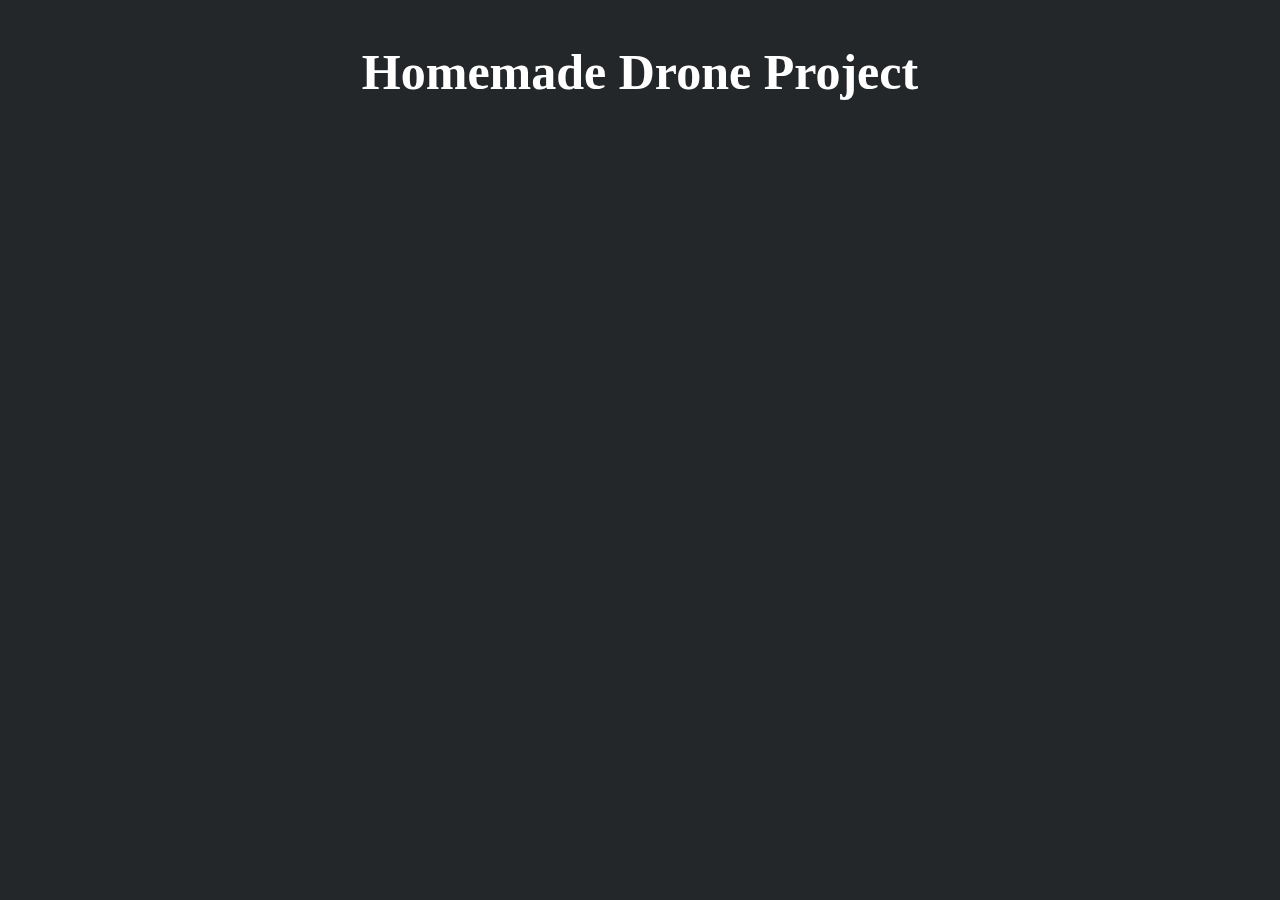
==== drone.html @ f9710f4f "Added code" ====
<!DOCTYPE html>
<html>
    <head>
        <link rel="stylesheet" href="drone.css">
    </head>
    <body>
        <div class="mainDiv">
            <div class="mainText">
                <h1>Homemade Drone Project</h1>
            </div>
        </div>
    </body>
</html>
---- drone.css ----
body {
    background-color: #242729;
    color: #ffffff;
}

.mainDiv {
    position: absolute;
    top: 0;
    bottom: 0;
    left: 0;
    right: 0;
}

.mainText {
    position: absolute;
    top: 1%;
    bottom: 1%;
    left: 20%;
    right: 20%;
}

.mainText h1 {
    text-align: center;
    font-size: 50px;
}
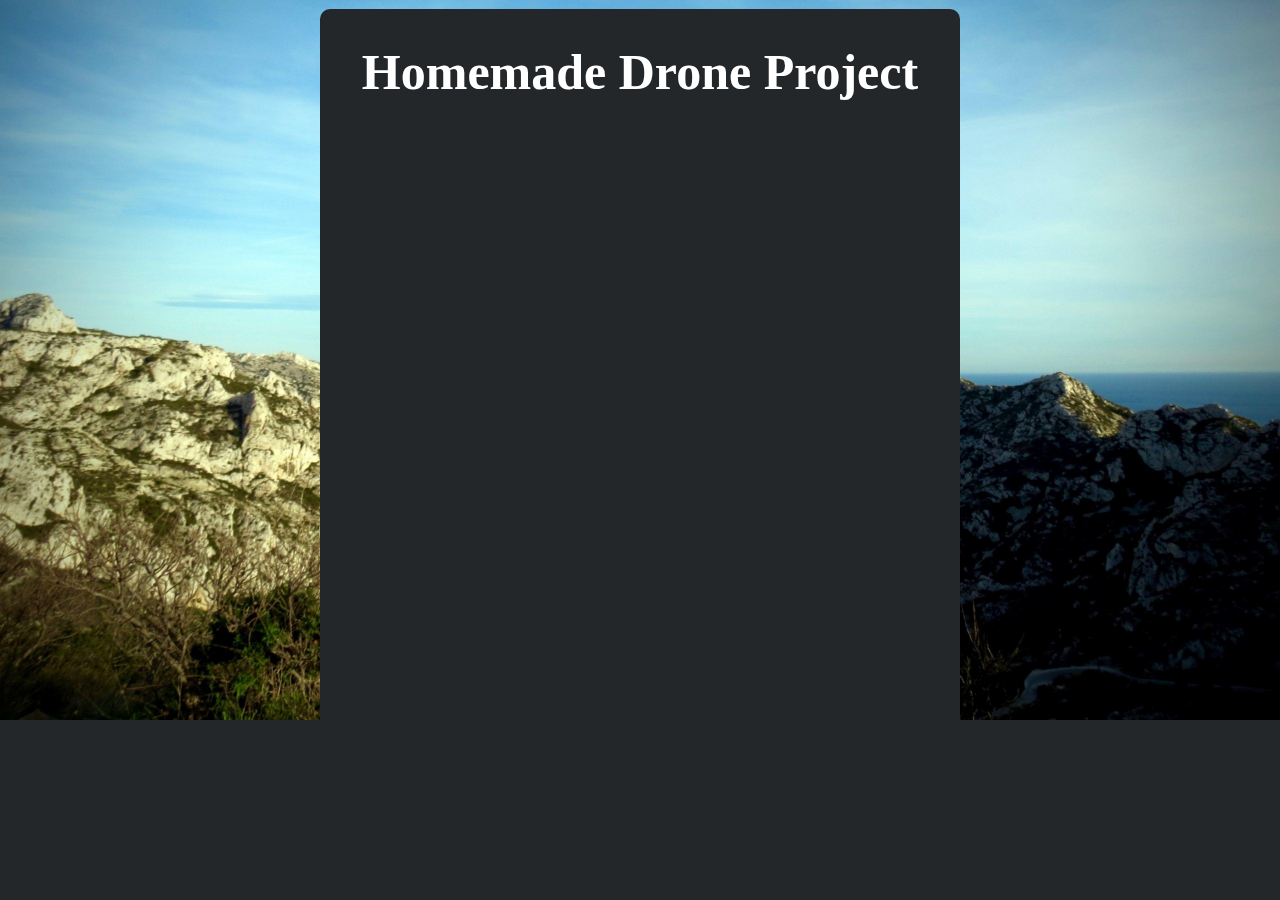
==== commit eea903d4: "Added drone project site" ====
--- a/drone.html
+++ b/drone.html
@@ -5,6 +5,7 @@
     </head>
     <body>
         <div class="mainDiv">
+            <div class="droneHolder"><img src="assets/drone.jpg"></div>
             <div class="mainText">
                 <h1>Homemade Drone Project</h1>
             </div>
--- a/drone.css
+++ b/drone.css
@@ -11,15 +11,32 @@
     right: 0;
 }
 
+.droneHolder {
+    position: absolute;
+    top: 0;
+    bottom: 0;
+    left: 0;
+    right: 0;
+    overflow: hidden;
+}
+
+.droneHolder img {
+    width: 100vw;
+    height: auto;
+}
+
 .mainText {
+    background-color: #242729;
+    border-radius: 10px;
     position: absolute;
     top: 1%;
     bottom: 1%;
-    left: 20%;
-    right: 20%;
+    left: 25%;
+    right: 25%;
 }
 
 .mainText h1 {
     text-align: center;
     font-size: 50px;
 }
+
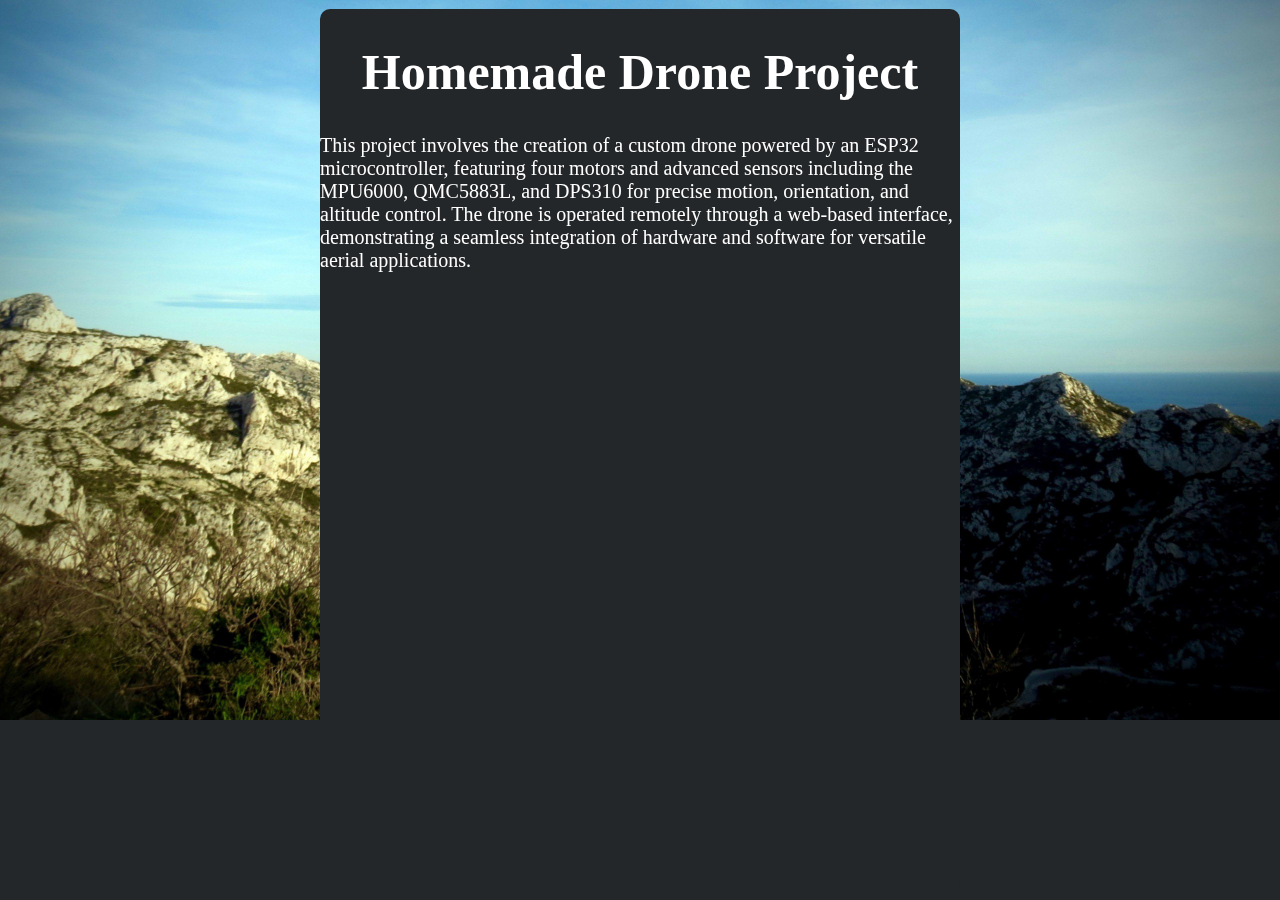
==== commit 2e181c33: "Small update" ====
--- a/drone.html
+++ b/drone.html
@@ -8,6 +8,7 @@
             <div class="droneHolder"><img src="assets/drone.jpg"></div>
             <div class="mainText">
                 <h1>Homemade Drone Project</h1>
+                <p>This project involves the creation of a custom drone powered by an ESP32 microcontroller, featuring four motors and advanced sensors including the MPU6000, QMC5883L, and DPS310 for precise motion, orientation, and altitude control. The drone is operated remotely through a web-based interface, demonstrating a seamless integration of hardware and software for versatile aerial applications.</p>
             </div>
         </div>
     </body>
--- a/drone.css
+++ b/drone.css
@@ -12,7 +12,7 @@
 }
 
 .droneHolder {
-    position: absolute;
+    position: fixed;
     top: 0;
     bottom: 0;
     left: 0;
@@ -33,6 +33,8 @@
     bottom: 1%;
     left: 25%;
     right: 25%;
+    overflow-y: scroll;
+    overflox-x: hidden;
 }
 
 .mainText h1 {
@@ -40,3 +42,6 @@
     font-size: 50px;
 }
 
+.mainText p {
+    font-size: 20px;
+}
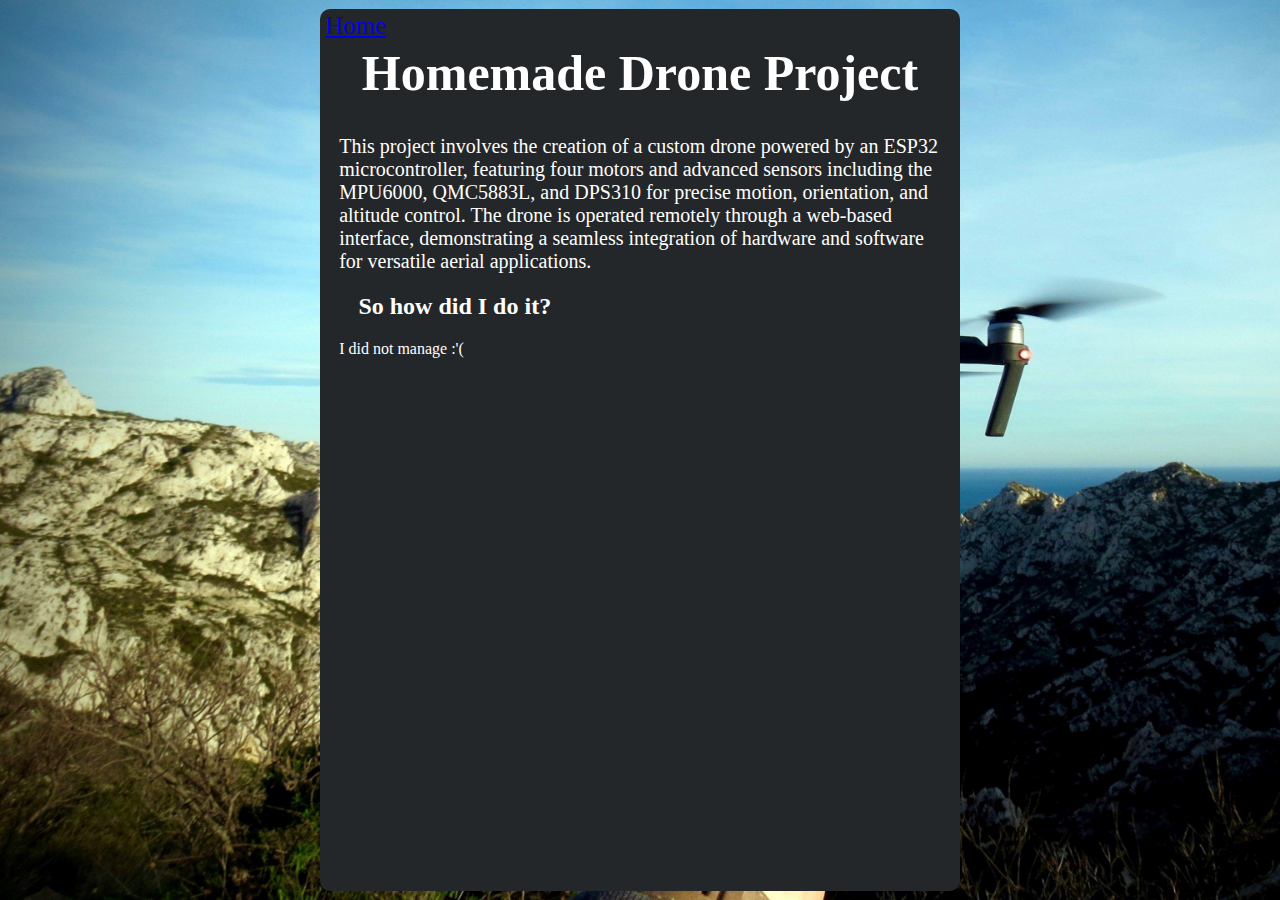
==== commit 52e0c8ff: "Updated drone page" ====
--- a/drone.html
+++ b/drone.html
@@ -5,10 +5,12 @@
     </head>
     <body>
         <div class="mainDiv">
-            <div class="droneHolder"><img src="assets/drone.jpg"></div>
             <div class="mainText">
-                <h1>Homemade Drone Project</h1>
-                <p>This project involves the creation of a custom drone powered by an ESP32 microcontroller, featuring four motors and advanced sensors including the MPU6000, QMC5883L, and DPS310 for precise motion, orientation, and altitude control. The drone is operated remotely through a web-based interface, demonstrating a seamless integration of hardware and software for versatile aerial applications.</p>
+                <div class="homeButton"><a href="/">Home</a></div>
+                <div class="Header"><h1>Home&shy;made Drone Project</h1></div>
+                <div class="Introduction"><p>This project involves the creation of a custom drone powered by an ESP32 microcontroller, featuring four motors and advanced sensors including the MPU6000, QMC5883L, and DPS310 for precise motion, orientation, and altitude control. The drone is operated remotely through a web-based interface, demonstrating a seamless integration of hardware and software for versatile aerial applications.</p></div>
+                <div class="Section1Header"><h2>So how did I do it?</h2></div>
+                <div class="Section1Text"><p>I did not manage :'(</p></div>
             </div>
         </div>
     </body>
--- a/drone.css
+++ b/drone.css
@@ -1,6 +1,10 @@
 body {
     background-color: #242729;
     color: #ffffff;
+    background-image: url("assets/drone.jpg");
+    background-repeat: no-repeat;
+    background-attachment: fixed;
+    background-size: cover;
 }
 
 .mainDiv {
@@ -21,8 +25,8 @@
 }
 
 .droneHolder img {
-    width: 100vw;
-    height: auto;
+    width: 100%;
+    height: 100%;
 }
 
 .mainText {
@@ -34,14 +38,38 @@
     left: 25%;
     right: 25%;
     overflow-y: scroll;
-    overflox-x: hidden;
+    overflow-x: hidden;
 }
 
-.mainText h1 {
-    text-align: center;
-    font-size: 50px;
+.mainText .homeButton {
+    font-size: 25px;
+    margin-left: 5px;
+    margin-top: 3px;
+    margin-bottom: -30px;
 }
 
-.mainText p {
+.mainText .homeButton a:linked {
+    color: #ffffff;
+}
+
+.mainText .homeButton a:visited {
+    color: #ffffff;
+}
+
+.mainText .Header {
+    text-align: center;
+    font-size: 25px;
+}
+
+.mainText .Introduction {
     font-size: 20px;
+    margin: auto 3%;
 }
+
+.mainText .Section1Header {
+    margin: auto 6%
+}
+
+.mainText .Section1Text {
+    margin: auto 3%;
+}
